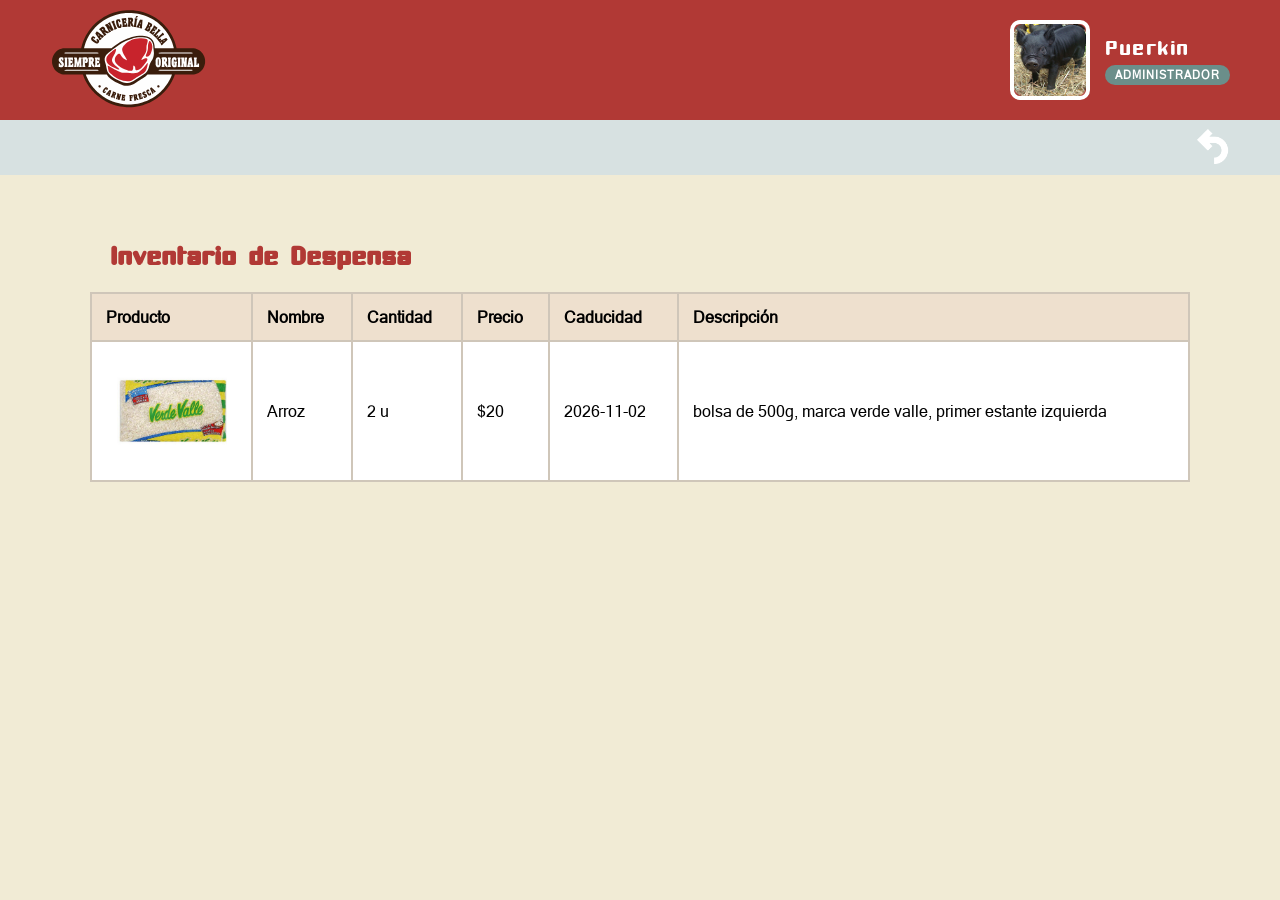
==== Categories/categoria-despensa.html @ 363b054c "late commit" ====
<!DOCTYPE html>
<html lang="en">
<head>
    <meta charset="UTF-8">
    <meta name="viewport" content="width=device-width, initial-scale=1.0">
    <title>Carnicería Bella</title>
    <link rel="icon" type="image/svg+xml" href="/!Resource/Images/Logo-carniceria.svg">
    <link rel="stylesheet" href="categoria.css">
</head>
<body>

    <header>

        <div class="logo">
            <img src="\!Resource\Images\Logo-carniceria.svg">
        </div>

        <div class="user-info">

            <a href="\User\user.html" class="user-photo">
                <img src="\!Resource\Images\image 9(11).png" alt="Foto de perfil">
            </a>

            <div class="user-text">
                <a href="\User\user.html">Puerkin</a>
                <span class="user-role">Administrador</span>
            </div>
        </div>

    </header>

    <nav class="menu-container">
        <ul>
            <li><a href="\Home\home.html"><img src="\!Resource\Images\Icono-volver.png"></a></li>
        </ul>
    </nav>

    <main>

        <section class="productos">

            <h2>Inventario de Despensa</h2>

            <table>

                <thead>
                    <tr>
                        <th>Producto</th>
                        <th>Nombre</th>
                        <th>Cantidad</th>
                        <th>Precio</th>
                        <th>Caducidad</th>
                        <th>Descripción</th>

                    </tr>
                </thead>

                <tbody>
                    
                        <td><img src="\!Resource\Images\placeholder-6.jpg" class="imagen-producto"></td>
                        <td>Arroz</td>
                        <td> 2 u</td>
                        <td>$20</td>
                        <td>2026-11-02</td>
                        <td>bolsa de 500g, marca verde valle, primer estante izquierda</td>

                </tbody>
            </table>
        </section>
    </main>

</body>
</html>
---- Categories/categoria.css ----
@font-face{
    font-family: "Youthan";
    src: url("/!Resource/Fonts/Youthan.ttf");
}
@font-face{
    font-family: "Ms sans serif";
    src: url("/!Resource/Fonts/Micross.ttf");
}

body{
    background-color: #f1ebd5;
    font-family: "Ms sans serif";
    margin: 0;
}

header{
    height: 120px;
    background-color: #b13935;
    display: flex;
    justify-content: space-between;
    align-items: center;
    padding: 0 50px;
}

.logo img{
    height: 100px;
    user-select: none;
}

.user-info{
    display: flex;
    align-items: center;
    gap: 15px;
}

.user-photo{
    display: flex;
    text-decoration: none;
}

.user-photo img{
    width: 72px;
    height: 72px;
    object-fit: cover;
    border: 4px solid #FFFFFF;
    border-radius: 10px;
    transition: .1s ease;
    user-select: none;
}

.user-photo:hover img{
    border-color: #d7e1e1;
    transform: scale(1.1);
}

.user-text{
    display: flex;
    flex-direction: column;
    justify-content: center;
    gap: 4px;
    user-select: none;
}

.user-text a{
    color: #FFFFFF;
    text-decoration: none;
    font-family: "Youthan";
    letter-spacing: 1.5px;
    font-size: 24px;
}

.user-text a:hover{
    color: #d7e1e1;
}

.user-role{
    width: fit-content;
    padding: 4px 10px;
    background-color: #6b8e8a;
    border-radius: 20px;
    color: #FFFFFF;
    font-size: 11px;
    font-weight: bold;
    letter-spacing: 1px;
    text-transform: uppercase;
    font-family: "Ms sans serif";
    user-select: none;
}

.menu-container{
    height: 55px;
    background-color: #d7e1e1;
    display: flex;
    justify-content: end;
    align-items: center;
}

.menu-container ul{
    list-style: none;
    display: flex;
    gap: 50px;
    margin: 0;
    padding-right: 50px;
}

.menu-container img{
    height: 35px;
    user-select: none;
}

main{
    padding: 40px 90px;
}

.productos h2{
    color: #b13935;
    font-family: "Youthan";
    letter-spacing: 1.5;
    margin-bottom: 20px;
    margin-left: 20px;
    user-select: none;
    font-size: 30px;
}

table{
    width: 100%;
    border-collapse: collapse;
    background-color: #FFFFFF;
}

th{
    background-color: #EEE0CE;
    text-align: left;
    padding: 14px;
    border: 2px solid #cfc6b9;
    user-select: none;
}

td{
    padding: 14px;
    border: 2px solid #cfc6b9;
}

tbody tr:hover td:not(:first-child){
    background-color: #d7e1e1;
}

.imagen-producto{
    height: 110px;
    object-fit: cover;
    display: block;
    margin: auto;
    border-radius: 6px;
}
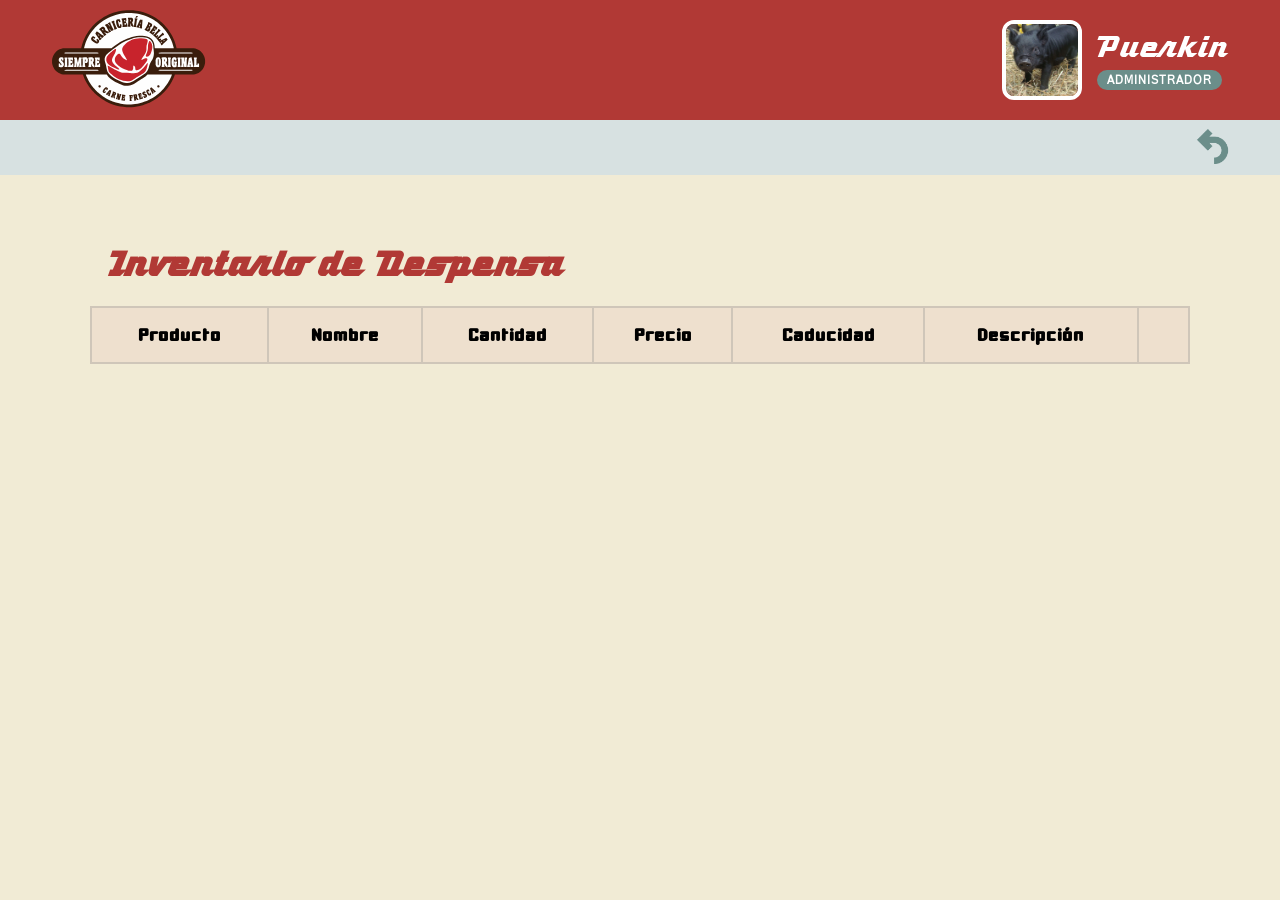
==== commit 465b4479: "commit" ====
--- a/Categories/categoria-despensa.html
+++ b/Categories/categoria-despensa.html
@@ -18,7 +18,7 @@
         <div class="user-info">
 
             <a href="\User\user.html" class="user-photo">
-                <img src="\!Resource\Images\image 9(11).png" alt="Foto de perfil">
+                <img src="\!Resource\Images\Foto-perfil.jpeg" alt="Foto de perfil">
             </a>
 
             <div class="user-text">
@@ -51,23 +51,18 @@
                         <th>Precio</th>
                         <th>Caducidad</th>
                         <th>Descripción</th>
+                        <th></th>
 
                     </tr>
                 </thead>
 
-                <tbody>
-                    
-                        <td><img src="\!Resource\Images\placeholder-6.jpg" class="imagen-producto"></td>
-                        <td>Arroz</td>
-                        <td> 2 u</td>
-                        <td>$20</td>
-                        <td>2026-11-02</td>
-                        <td>bolsa de 500g, marca verde valle, primer estante izquierda</td>
+                <tbody id="tabla-productos" data-categoria="Despensa">
 
                 </tbody>
             </table>
         </section>
     </main>
 
+    <script src="categoria.js"></script>
 </body>
 </html>
--- a/Categories/categoria.css
+++ b/Categories/categoria.css
@@ -1,3 +1,8 @@
+@font-face{
+    font-family: "Atomicaboy";
+    src: url("/!Resource/Fonts/Atomicaboy.ttf");
+}
+
 @font-face{
     font-family: "Youthan";
     src: url("/!Resource/Fonts/Youthan.ttf");
@@ -43,7 +48,7 @@
     height: 72px;
     object-fit: cover;
     border: 4px solid #FFFFFF;
-    border-radius: 10px;
+    border-radius: 12px;
     transition: .1s ease;
     user-select: none;
 }
@@ -64,9 +69,9 @@
 .user-text a{
     color: #FFFFFF;
     text-decoration: none;
-    font-family: "Youthan";
-    letter-spacing: 1.5px;
-    font-size: 24px;
+    font-family: "Atomicaboy";
+    letter-spacing: 2px;
+    font-size: 30px;
 }
 
 .user-text a:hover{
@@ -114,12 +119,12 @@
 
 .productos h2{
     color: #b13935;
-    font-family: "Youthan";
-    letter-spacing: 1.5;
+    font-family: "Atomicaboy";
+    letter-spacing: 2px;
     margin-bottom: 20px;
     margin-left: 20px;
     user-select: none;
-    font-size: 30px;
+    font-size: 35px;
 }
 
 table{
@@ -129,17 +134,25 @@
 }
 
 th{
+    border: 2px solid #cfc6b9;
     background-color: #EEE0CE;
-    text-align: left;
-    padding: 14px;
-    border: 2px solid #cfc6b9;
+    font-family: "Youthan";
+    letter-spacing: 1px;
+    font-weight: bold;
+    text-align: center;
+    font-size: 20px;
+    padding: 16px;
     user-select: none;
 }
 
 td{
-    padding: 14px;
     border: 2px solid #cfc6b9;
+    padding: 12px;
+    font-family: "Ms sans serif";
+    font-weight: bold;
+    color: #757575;
 }
+
 
 tbody tr:hover td:not(:first-child){
     background-color: #d7e1e1;
@@ -151,4 +164,27 @@
     display: block;
     margin: auto;
     border-radius: 6px;
+}
+
+.btn-borrar {
+    background: transparent;
+    border: none;
+    cursor: pointer;
+    padding: 5px;
+    display: flex;
+    justify-content: center;
+    align-items: center;
+    margin: auto;
+    transition: transform 0.1s ease;
+}
+
+.btn-borrar:hover {
+    transform: scale(1.15);
+}
+
+.icono-borrar {
+    height: 24px; 
+    width: 24px;
+    object-fit: contain;
+    user-select: none;
 }
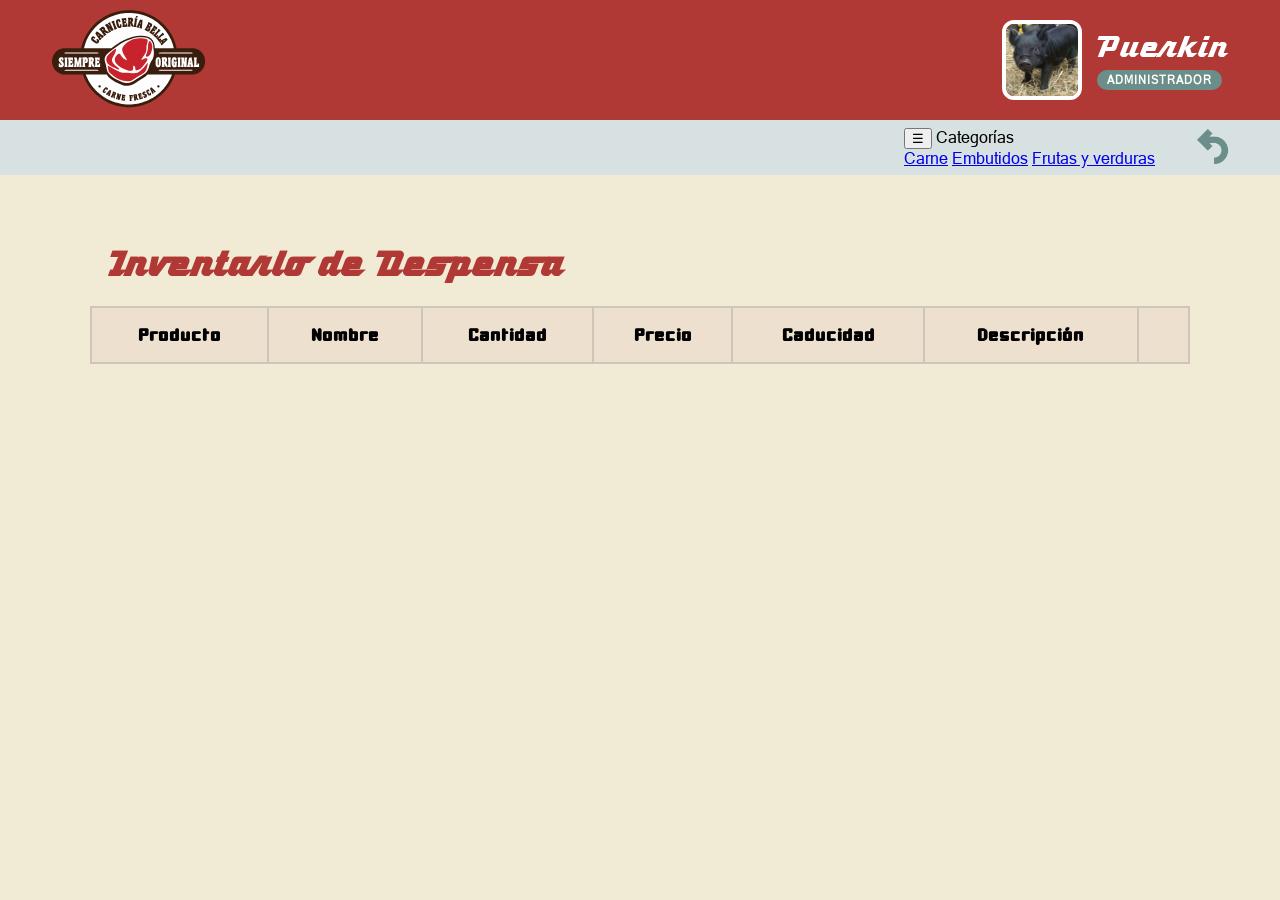
==== commit 7fa0f634: "commit" ====
--- a/Categories/categoria-despensa.html
+++ b/Categories/categoria-despensa.html
@@ -18,7 +18,7 @@
         <div class="user-info">
 
             <a href="\User\user.html" class="user-photo">
-                <img src="\!Resource\Images\Foto-perfil.jpeg" alt="Foto de perfil">
+                <img id="menu-foto-perfil" src="\!Resource\Images\Foto-perfil.jpeg" alt="Foto de perfil">
             </a>
 
             <div class="user-text">
@@ -30,6 +30,21 @@
     </header>
 
     <nav class="menu-container">
+
+        <div class="category-group">
+            <button class="menu-btn" onclick="toggleMenu()">
+                ☰
+            </button>
+
+            <span>Categorías</span>
+
+            <div class="lateral-group" id="menu-lateral">
+                <a href="\Categories\categoria-carne.html">Carne</a>
+                <a href="\Categories\categoria-embutidos.html">Embutidos</a>
+                <a href="\Categories\categoria-frutas-verduras.html">Frutas y verduras</a>
+            </div>
+        </div>
+
         <ul>
             <li><a href="\Home\home.html"><img src="\!Resource\Images\Icono-volver.png"></a></li>
         </ul>
